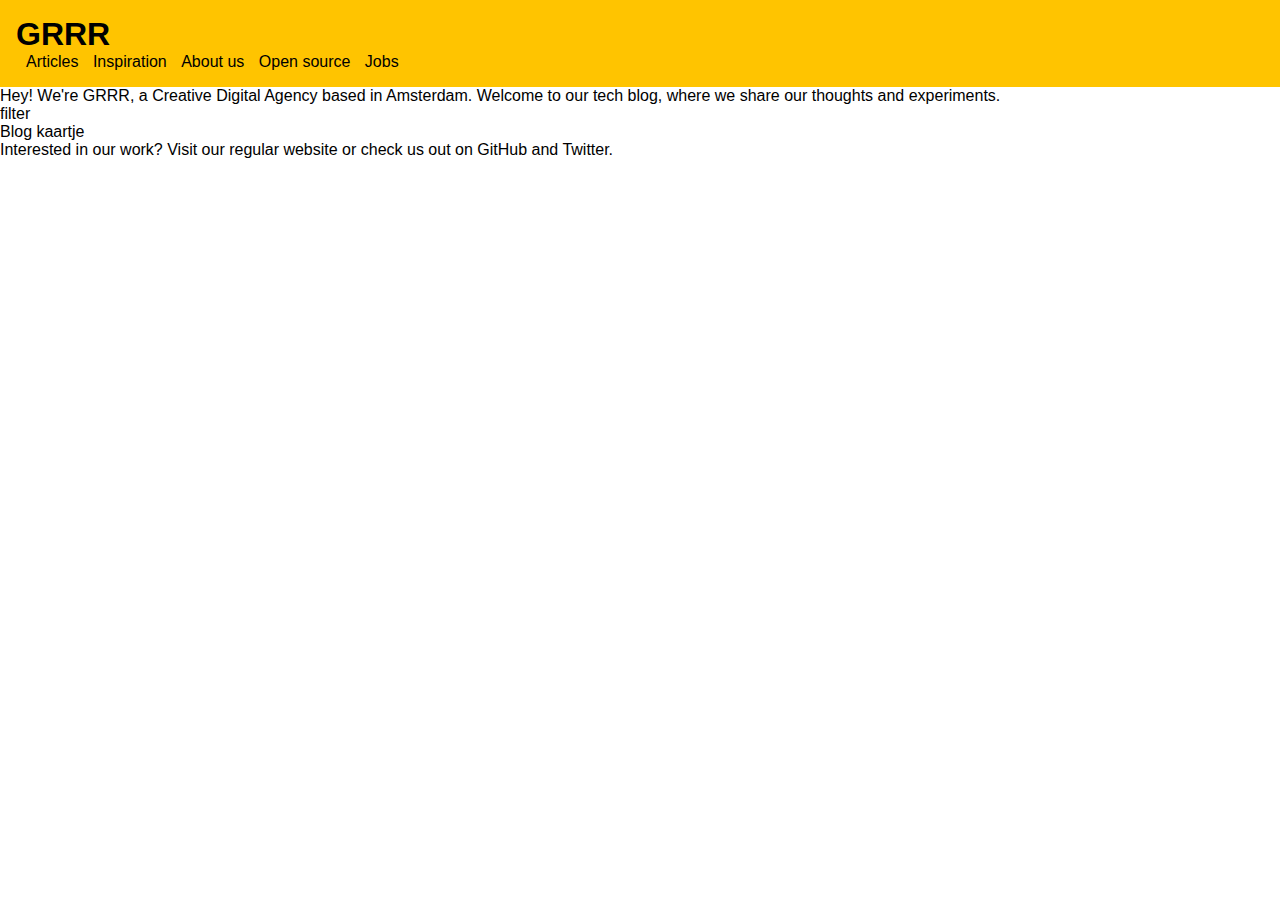
==== mobile-first-demo/index.html @ cafeeffe "begin html en beetje css gedaan" ====
<!DOCTYPE html>
<html lang="en">
<head>
    <meta charset="utf-8"/>
    <meta name="description" content=""/>
    <meta name="viewport" content="width=device-width, initial-scale=1"/>
    <link rel="stylesheet" href="https://fonts.googleapis.com/css2?family=Open+Sans:ital,wght@0,300;0,400;0,600;1,300;1,400&display=swap"/>
    <link rel="stylesheet" href="styles/style.css">
    <meta http-equiv="content-security-policy" content="">
    <title>grrr.tech</title>
</head>
<body>

<nav>
    <h1>GRRR</h1>
    <ul>
        <li>Articles</li>
        <li>Inspiration</li>
        <li>About us</li>
        <li>Open source</li>
        <li>Jobs</li>
    </ul>
</nav>

<main>
    <section>
        <p>Hey! We're GRRR, a Creative Digital Agency based in Amsterdam. Welcome to our tech blog, where we share our thoughts and experiments.</p>
    </section>

    <div>filter</div>

    <section>
        <div>
            Blog kaartje
        </div>
    </section>

    <footer>
        <p>Interested in our work? Visit our regular website or check us out on GitHub and Twitter.</p>
    </footer>



</main>
   
</body>
</html>
---- mobile-first-demo/styles/style.css ----
:root{
   --yellow: #FFC400;
   --font-color: #ffffff;
   --primary-bg-color: #181A23;
   --primary-blog-color: #212431;
   --secondary-blog-color: #1D1F2A;
}
*{
   margin: 0;
   padding: 0;
   font-family: sans-serif;
}
nav{
   background-color: var(--yellow);
   display: flexbox;
}
nav > h1{
   font-weight: bold;
   translate: .5em .5em;
   
}
nav > ul{
   padding: 1em;
}
nav > ul > li{
   display: inline;
   padding-left: 10px;
}
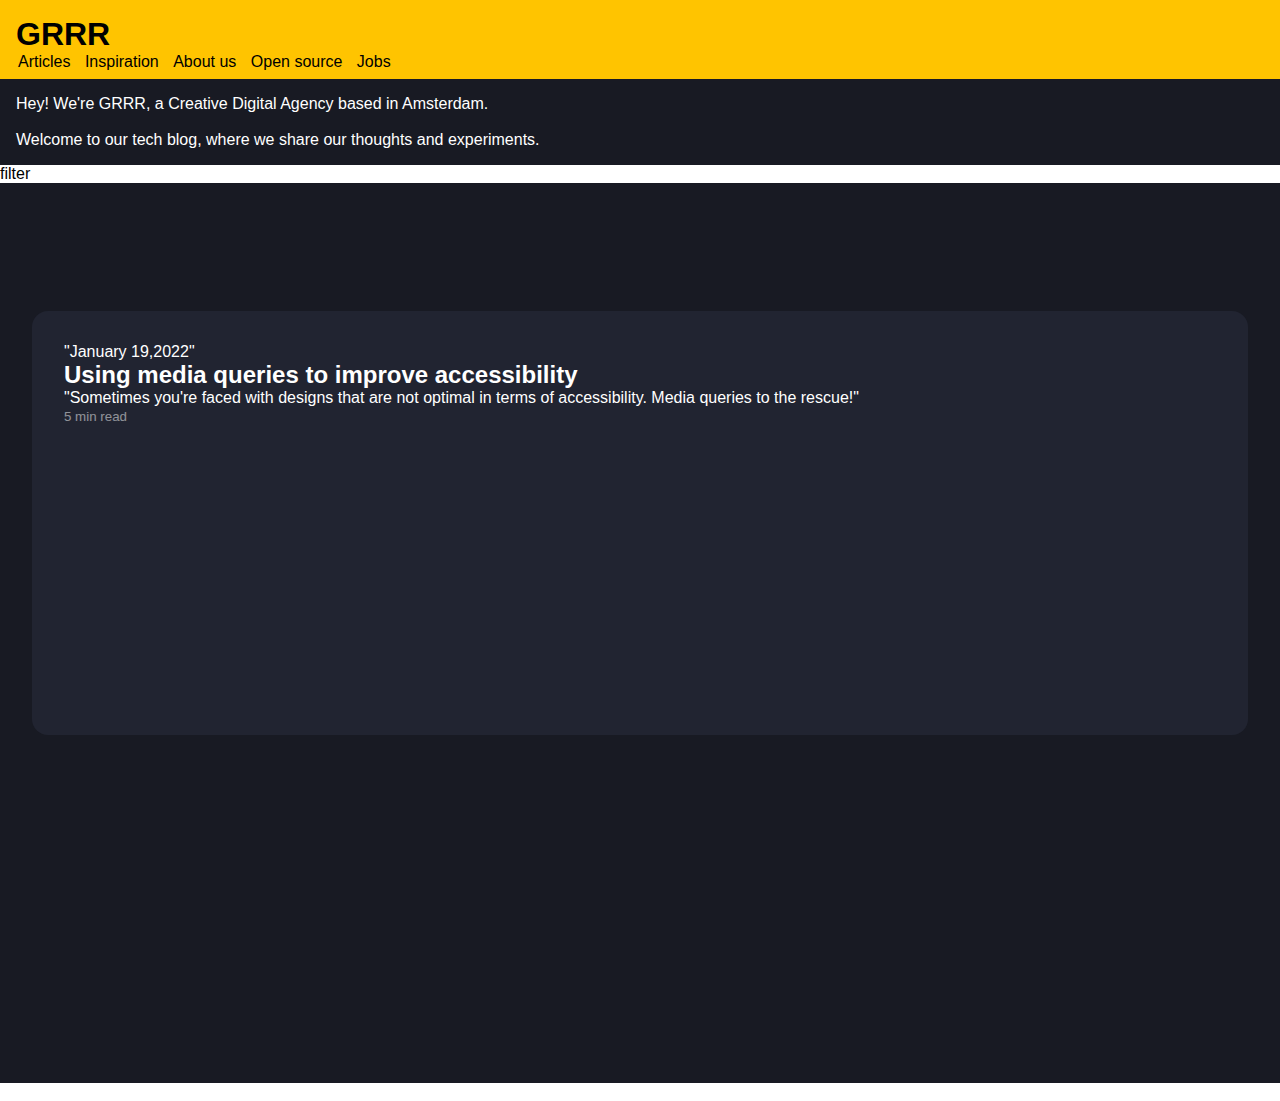
==== commit 717fe9eb: "blogs content ingevuld en beetje styling" ====
--- a/mobile-first-demo/index.html
+++ b/mobile-first-demo/index.html
@@ -24,14 +24,21 @@
 
 <main>
     <section>
-        <p>Hey! We're GRRR, a Creative Digital Agency based in Amsterdam. Welcome to our tech blog, where we share our thoughts and experiments.</p>
+        <p>Hey! We're GRRR, a Creative Digital Agency based in Amsterdam. <br> <br> Welcome to our tech blog, where we share our thoughts and experiments.</p>
     </section>
 
     <div>filter</div>
 
     <section>
-        <div>
-            Blog kaartje
+        <div class="blog">
+            <time datetime="2022-01-19 00:00:00 +0000 UTC">
+                "January 19,2022"
+            </time>
+            <h2>Using media queries to improve accessibility</h2>
+            <p>
+                "Sometimes you're faced with designs that are not optimal in terms of accessibility. Media queries to the rescue!"
+            </p>
+            <small style="opacity: .5;">5 min read</small>
         </div>
     </section>
 
--- a/mobile-first-demo/styles/style.css
+++ b/mobile-first-demo/styles/style.css
@@ -20,9 +20,31 @@
    
 }
 nav > ul{
-   padding: 1em;
+   padding: .5em;
+   padding-top: 1em;
 }
 nav > ul > li{
    display: inline;
    padding-left: 10px;
+   display: flexbox;
+}
+section:nth-of-type(1){
+   background-color: var(--primary-bg-color);
+   padding: 1em 1em;
+}
+p{
+   color: var(--font-color);
+}
+section:nth-of-type(2){
+   background-color: var(--primary-bg-color);
+   height: 100vh;
+}
+.blog{
+   height: 40vh;
+   background-color: var(--primary-blog-color);
+   border-radius: 1em;
+   color: var(--font-color);
+   padding: 2em;
+   margin: 0 2em;
+   translate: 0em 8em;
 }